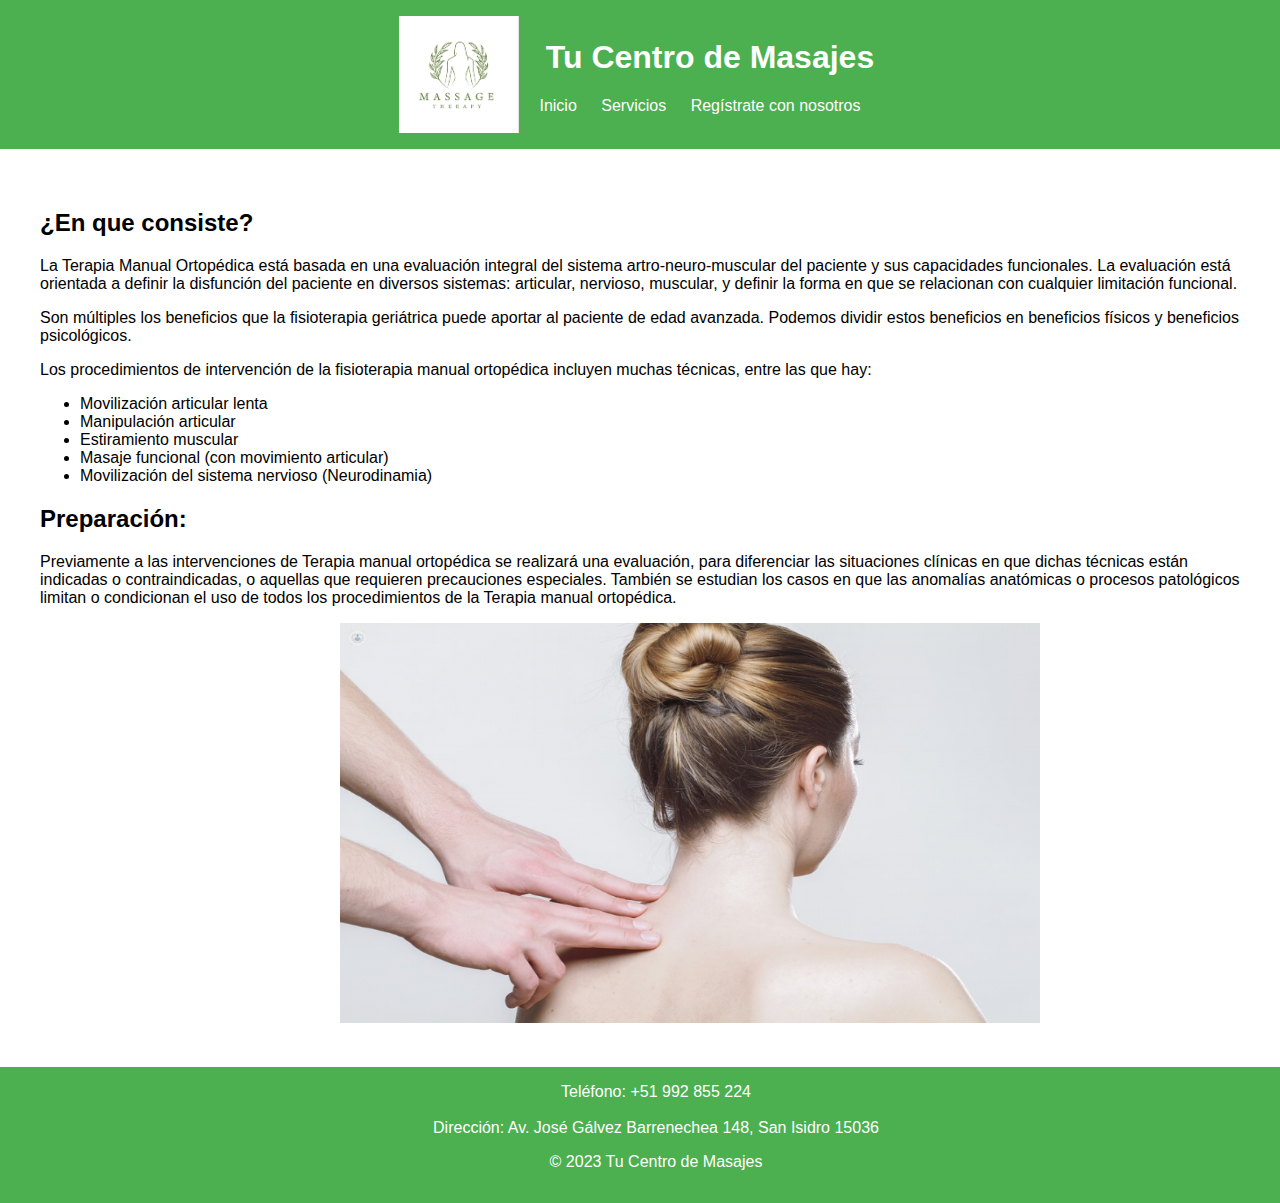
==== fisioteraiaOrtopedica.html @ 54e4749f "Subiendo" ====
<!DOCTYPE html>
<html lang="es">
  <head>
    <meta charset="UTF-8" />
    <meta name="viewport" content="width=device-width, initial-scale=1.0" />
    <link rel="stylesheet" href="styles.css" />
    <!-- Asegúrate de tener un archivo styles.css para los estilos -->
    <title>Fisioterapia Deportiva</title>
  </head>
  <body>
    <header>
        <img src="/img/img.png" style="width: 120px" alt="" />
        <div>
            <h1>Tu Centro de Masajes</h1>
            <nav>
                <ul>
                    <li><a href="index.html">Inicio</a></li>
                    <li class="dropdown">
                        <a href="javascript:void(0)">Servicios</a>
                        <div class="dropdown-content">
                            <a href="fisioterapiaDeportiva.html">Fisioterapia deportiva</a>
                            <a href="fisioterapiaManual.html">Fisioterapia manual</a>
                            <a href="osteopatia.html">Osteopatía</a>
                            <a href="fisioterapiaGeriatica.html">Fisioterapia geriátrica</a>
                            <a href="fisioteraiaOrtopedica.html">Fisioterapia ortopédica</a>
                        </div>
                    </li>
                    <li><a href="registro.html">Regístrate con nosotros</a></li>
                </ul>
            </nav>
        </div>
    </header>

    <section>
      <h2>¿En que consiste?</h2>

      <p>
        La Terapia Manual Ortopédica está basada en una evaluación integral del
        sistema artro-neuro-muscular del paciente y sus capacidades funcionales.
        La evaluación está orientada a definir la disfunción del paciente en
        diversos sistemas: articular, nervioso, muscular, y definir la forma en
        que se relacionan con cualquier limitación funcional.
      </p>

      <p>
        Son múltiples los beneficios que la fisioterapia geriátrica puede
        aportar al paciente de edad avanzada. Podemos dividir estos beneficios
        en beneficios físicos y beneficios psicológicos.
      </p>

      <p>
        Los procedimientos de intervención de la fisioterapia manual ortopédica
        incluyen muchas técnicas, entre las que hay:
      </p>
      <ul>
        <li>Movilización articular lenta</li>
        <li>Manipulación articular</li>
        <li>Estiramiento muscular</li>
        <li>Masaje funcional (con movimiento articular)</li>
        <li>Movilización del sistema nervioso (Neurodinamia)</li>
      </ul>

      <h2>Preparación:</h2>
      <p>
        Previamente a las intervenciones de Terapia manual ortopédica se
        realizará una evaluación, para diferenciar las situaciones clínicas en
        que dichas técnicas están indicadas o contraindicadas, o aquellas que
        requieren precauciones especiales. También se estudian los casos en que
        las anomalías anatómicas o procesos patológicos limitan o condicionan el
        uso de todos los procedimientos de la Terapia manual ortopédica.
      </p>

      <img
        style="padding-left: 25%; width: 700px; height: 400px"
        src="img/fisioterapiaOrtopedica.jpg"
        alt=""
      />
    </section>

    <footer >
        Teléfono:</strong> +51 992 855 224
        <br><br>
        Dirección:</strong> Av. José Gálvez Barrenechea 148, San Isidro 15036
      <p>&copy; 2023 Tu Centro de Masajes</p>
    </footer>
  </body>
</html>
---- styles.css ----
body {
    font-family: 'Arial', sans-serif;
    margin: 0;
    padding: 0;
    background-color: #ffffff; /* Fondo blanco */
}

header {
    background-color: #4CAF50; /* Verde más llamativo */
    color: #ffffff;
    padding: 1em;
    text-align: center;
    display: flex;
    justify-content: center;
    align-items: center;
}

img {
    margin-right: 20px;
}

nav ul {
    list-style-type: none;
    padding: 0;
}

nav ul li {
    display: inline;
    margin-right: 20px;
}

nav a {
    color: #ffffff;
    text-decoration: none;
    transition: color 0.3s;
}

nav a:hover {
    color: #ffd700;
}

section {
    padding: 40px;
}

footer {
    background-color: #4CAF50;
    color: #ffffff;
    text-align: center;
    padding: 1em;
    position: fixed;
    width: 100%;
    bottom: 0;
}
/* Estilos para las cartas */
#inicio {
    justify-content: center;
    align-items: center;
}

section {
    padding: 40px;
}

.carta {
    width: 90%;
    background-color: #ecf0f2;
    padding: 20px;
    margin: 10px;
    border-radius: 8px;    
}

.carta img {
    max-width: 100%;
    height: auto;
    border-radius: 8px;
}

footer {
    background-color: #4CAF50;
    color: #ffffff;
    text-align: center;
    padding: 1em;
    width: 100%;
    position: relative;
}

/* Estilos adicionales para el menú desplegable */
.dropdown {
    display: inline-block;
    position: relative;
}

.dropdown-content {
    display: none;
    position: absolute;
    background-color: #4CAF50;
    box-shadow: 0 8px 16px rgba(0, 0, 0, 0.2);
    z-index: 1;
}

.dropdown-content a {
    color: #ffffff;
    padding: 12px 16px;
    text-decoration: none;
    display: block;
    transition: background-color 0.3s;
}

.dropdown-content a:hover {
    background-color: #45a049;
}

.dropdown:hover .dropdown-content {
    display: block;
}
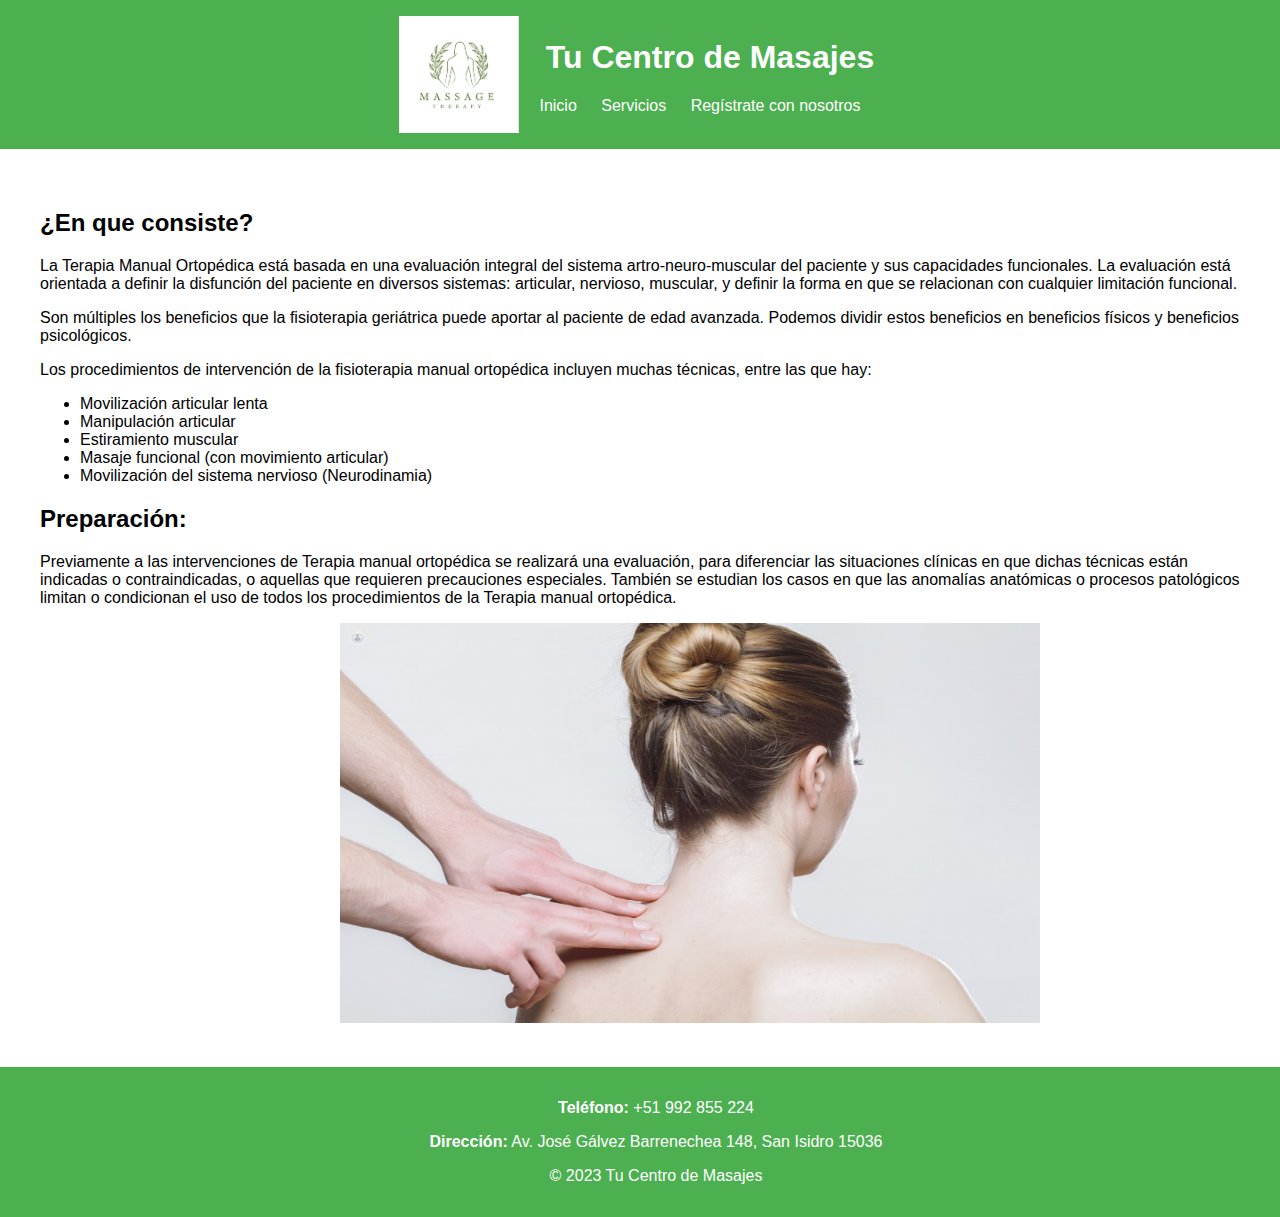
==== commit 15f99450: "Nuevos cambios" ====
--- a/fisioteraiaOrtopedica.html
+++ b/fisioteraiaOrtopedica.html
@@ -77,11 +77,13 @@
       />
     </section>
 
-    <footer >
-        Teléfono:</strong> +51 992 855 224
-        <br><br>
-        Dirección:</strong> Av. José Gálvez Barrenechea 148, San Isidro 15036
-      <p>&copy; 2023 Tu Centro de Masajes</p>
-    </footer>
+    <footer>
+        <p><strong>Teléfono:</strong> +51 992 855 224</p>
+        <p>
+          <strong>Dirección:</strong> Av. José Gálvez Barrenechea 148, San Isidro
+          15036
+        </p>
+        <p>&copy; 2023 Tu Centro de Masajes</p>
+      </footer>
   </body>
 </html>
--- a/styles.css
+++ b/styles.css
@@ -48,9 +48,7 @@
     color: #ffffff;
     text-align: center;
     padding: 1em;
-    position: fixed;
     width: 100%;
-    bottom: 0;
 }
 /* Estilos para las cartas */
 #inicio {
@@ -74,15 +72,6 @@
     max-width: 100%;
     height: auto;
     border-radius: 8px;
-}
-
-footer {
-    background-color: #4CAF50;
-    color: #ffffff;
-    text-align: center;
-    padding: 1em;
-    width: 100%;
-    position: relative;
 }
 
 /* Estilos adicionales para el menú desplegable */
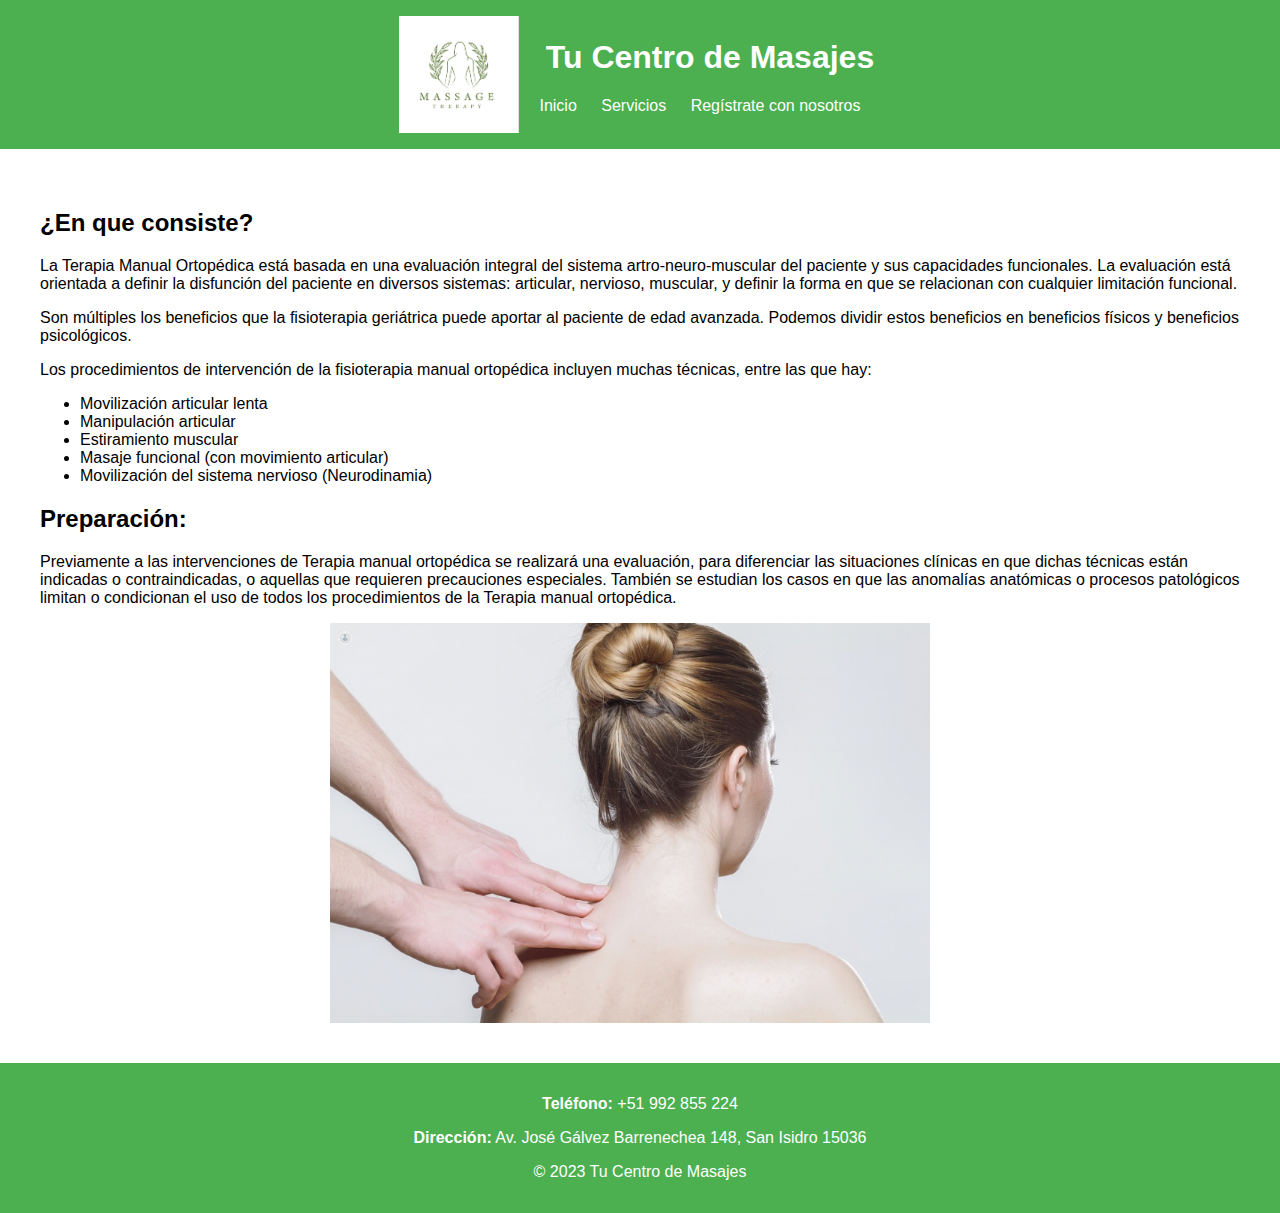
==== commit 1882cfeb: "Centrando" ====
--- a/fisioteraiaOrtopedica.html
+++ b/fisioteraiaOrtopedica.html
@@ -70,11 +70,14 @@
         uso de todos los procedimientos de la Terapia manual ortopédica.
       </p>
 
-      <img
-        style="padding-left: 25%; width: 700px; height: 400px"
+      <div style="display: flex; justify-content: center;">
+        <img
+        style="width: 600px; height: 400px"
         src="img/fisioterapiaOrtopedica.jpg"
         alt=""
       />
+      </div>
+      
     </section>
 
     <footer>
--- a/styles.css
+++ b/styles.css
@@ -1,3 +1,7 @@
+* {
+    box-sizing: border-box;
+}
+
 body {
     font-family: 'Arial', sans-serif;
     margin: 0;
@@ -61,7 +65,7 @@
 }
 
 .carta {
-    width: 90%;
+    width: 98%;
     background-color: #ecf0f2;
     padding: 20px;
     margin: 10px;
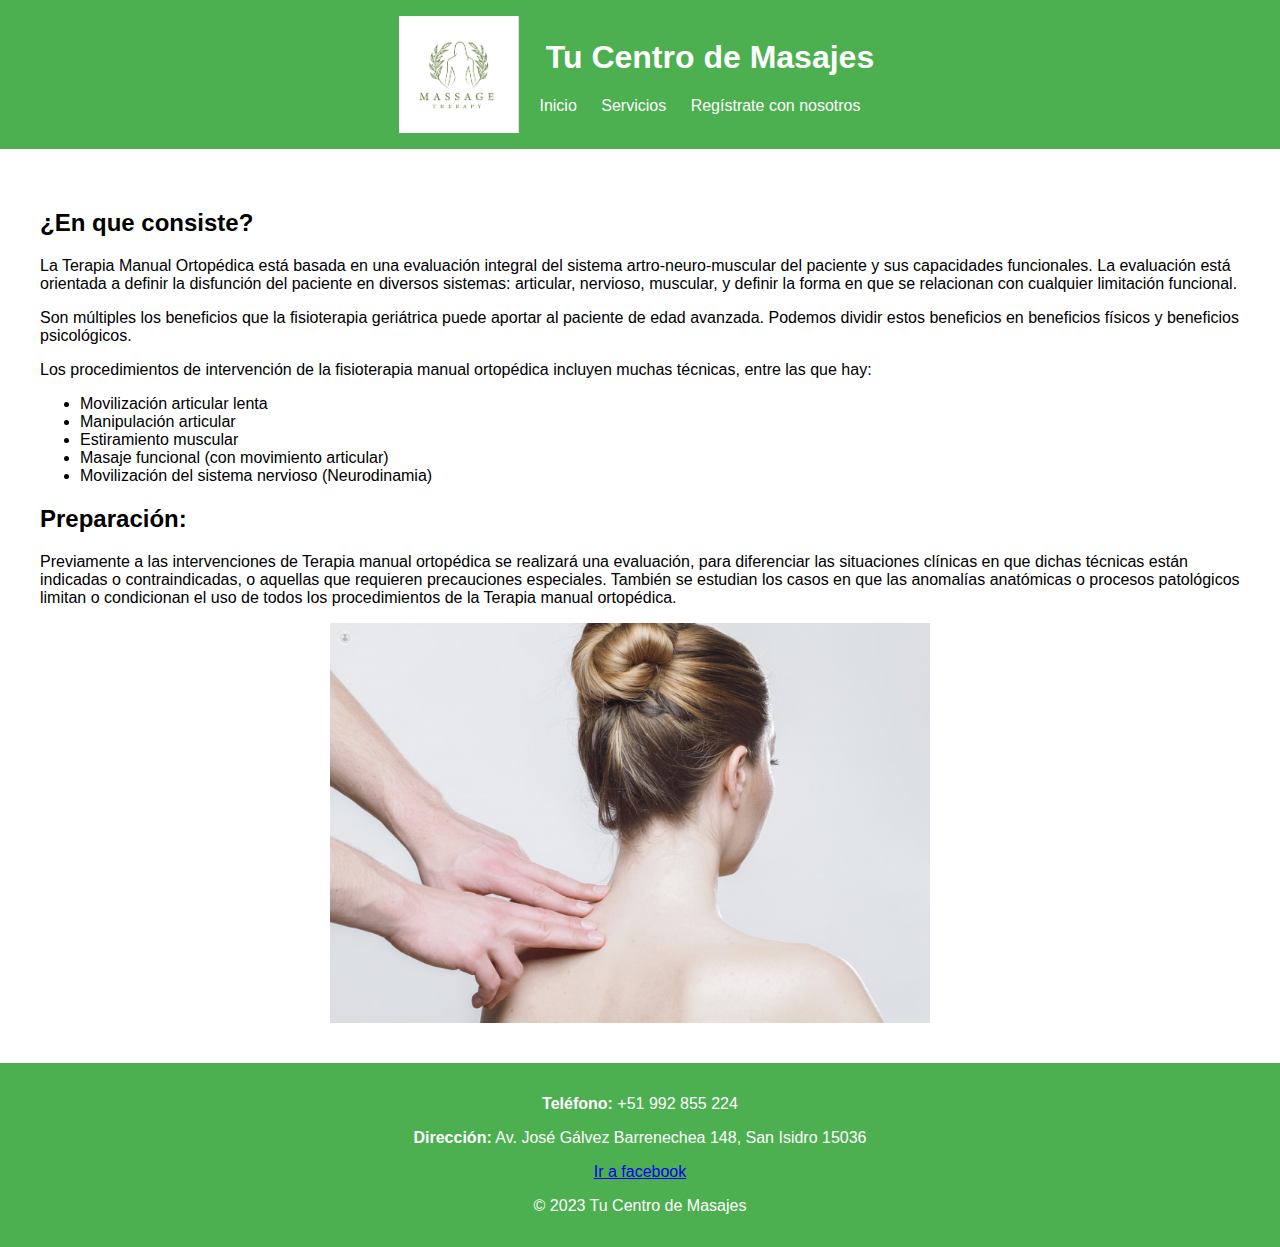
==== commit b0e0f941: "Añadiendo cambios" ====
--- a/fisioteraiaOrtopedica.html
+++ b/fisioteraiaOrtopedica.html
@@ -81,12 +81,13 @@
     </section>
 
     <footer>
-        <p><strong>Teléfono:</strong> +51 992 855 224</p>
-        <p>
-          <strong>Dirección:</strong> Av. José Gálvez Barrenechea 148, San Isidro
-          15036
-        </p>
-        <p>&copy; 2023 Tu Centro de Masajes</p>
-      </footer>
+      <p><strong>Teléfono:</strong> +51 992 855 224</p>
+      <p>
+        <strong>Dirección:</strong> Av. José Gálvez Barrenechea 148, San Isidro
+        15036
+      </p>
+      <p><a href="https://www.facebook.com/people/Massage/61554176126407/?is_tour_completed=true" target="_blank">Ir a facebook</a></p>
+      <p>&copy; 2023 Tu Centro de Masajes</p>
+    </footer>
   </body>
 </html>
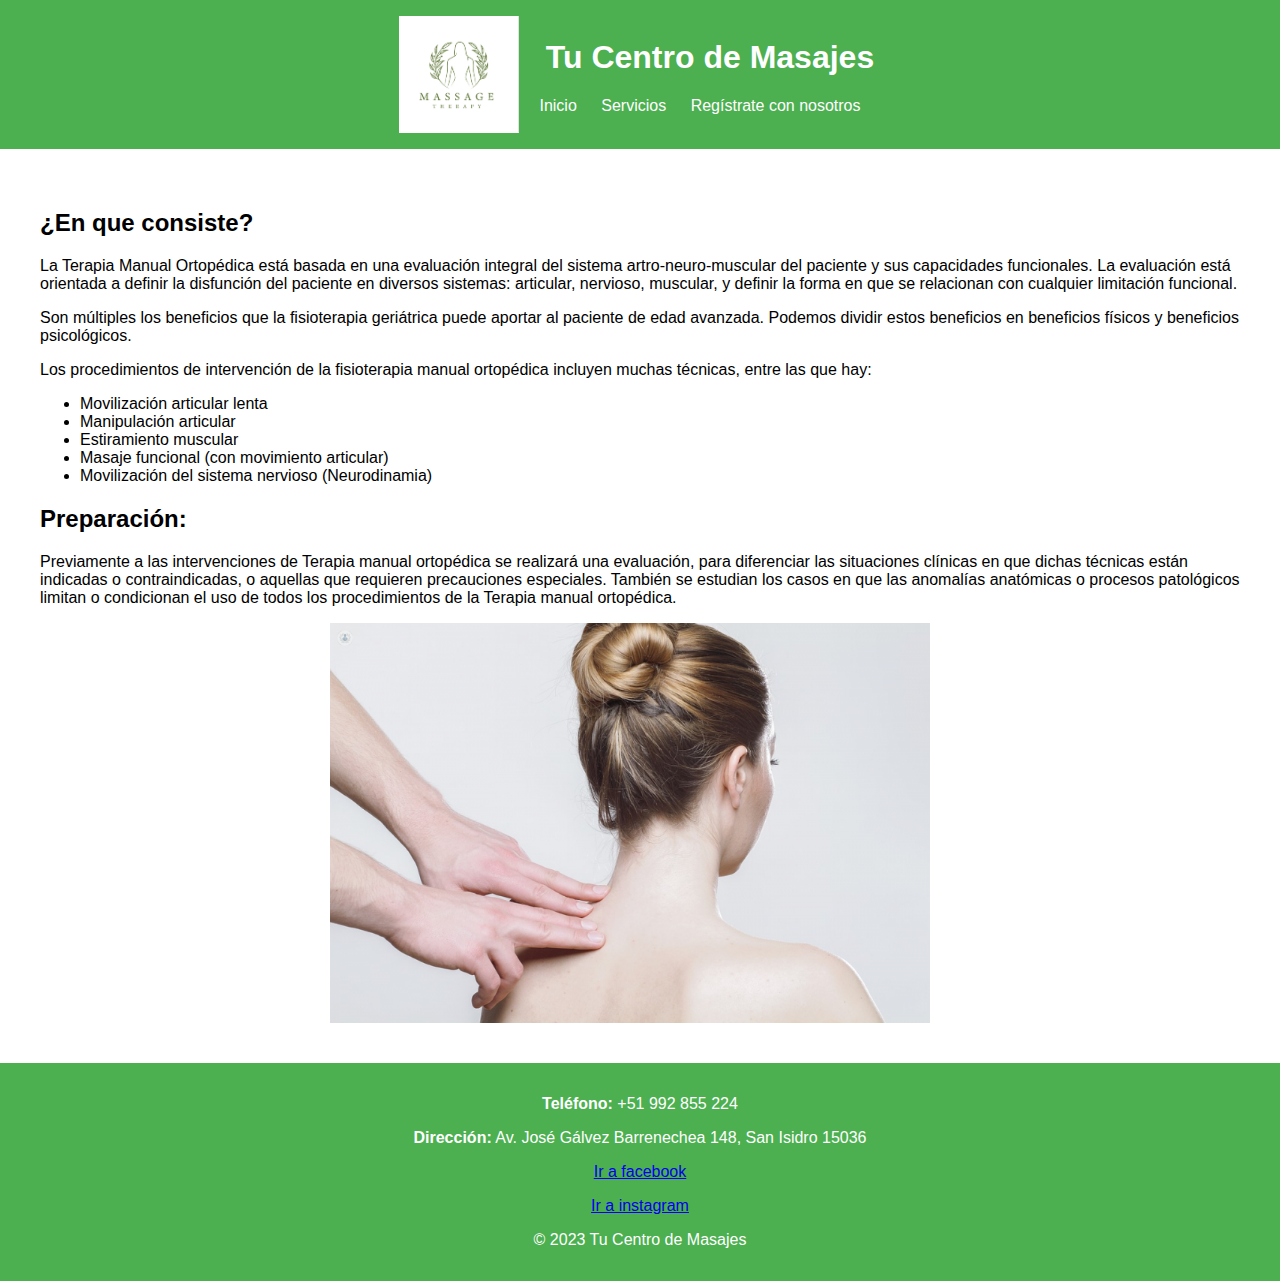
==== commit cdfa6bf7: "Añadiendo IG" ====
--- a/fisioteraiaOrtopedica.html
+++ b/fisioteraiaOrtopedica.html
@@ -87,6 +87,7 @@
         15036
       </p>
       <p><a href="https://www.facebook.com/people/Massage/61554176126407/?is_tour_completed=true" target="_blank">Ir a facebook</a></p>
+      <p><a href="https://www.instagram.com/betssy69.10/" target="_blank">Ir a instagram</a></p>
       <p>&copy; 2023 Tu Centro de Masajes</p>
     </footer>
   </body>
